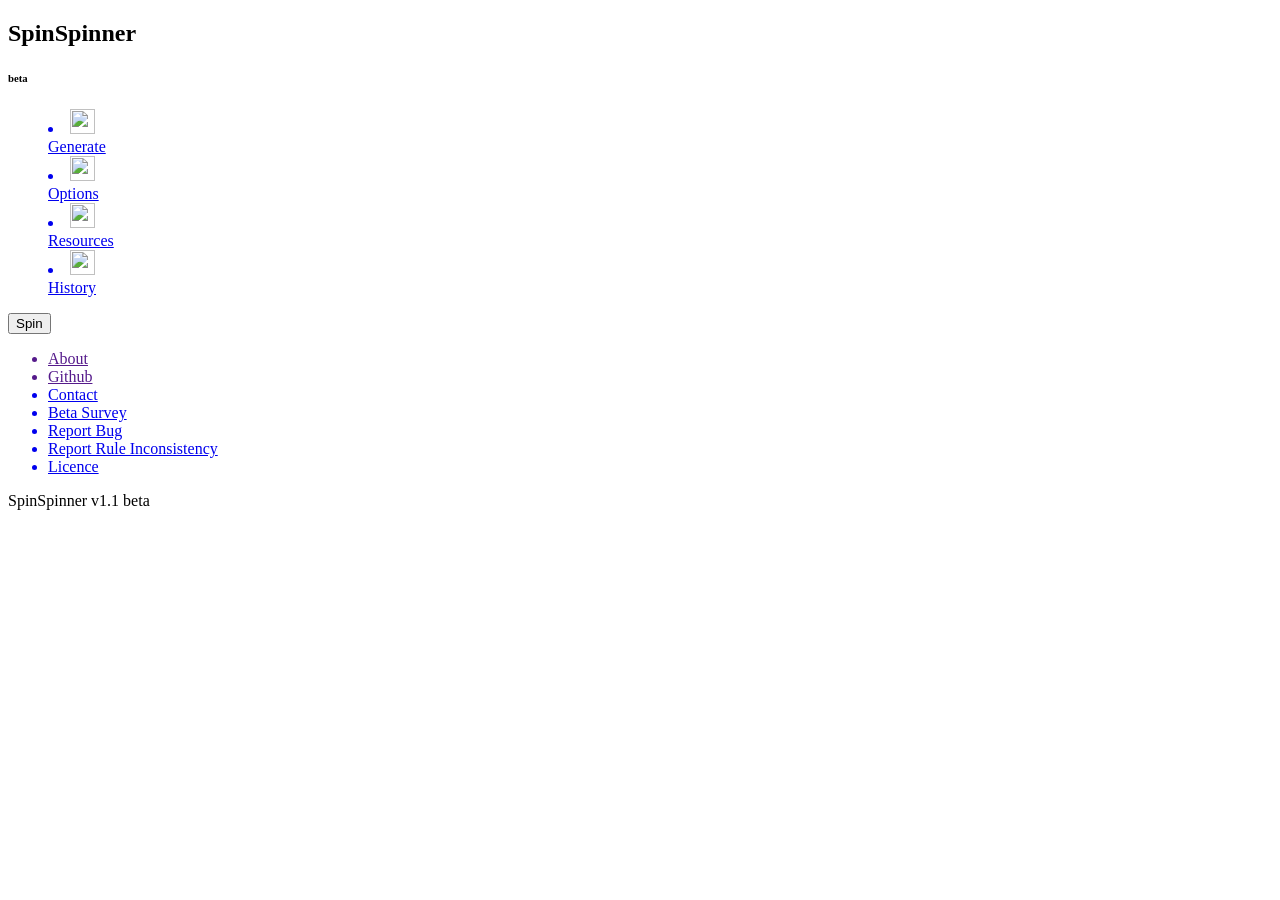
==== public/index.html @ 3d38c046 "first commit" ====
<!DOCTYPE html>
<html>
  <head>
    <meta http-equiv="Content-Type" content="text/html; charset=UTF-8">
    <meta name="viewport" content="width-device-width, initial-scale=1.0">
    <link rel="icon" type="image/png" href="/assets/images/spinspinner_logo.png">
    <link rel="stylesheet" href="/assets/css/base.css">
    <link rel="stylesheet" href="/assets/css/spin.css">
    <script type="module" src="/js/app.js"></script>
    <title>SpinSpinner</title>
  </head>
  <body class="theme-light">
      <header class="top-bar">
        <h2>SpinSpinner</h2>
        <h6>beta</h6>
      </header>
      <div class="left-menu">
        <menu>
          <a href="/"><li class="menu-item">
            <img class="menu-icon" src="/assets/images/add_circle_white.svg" width="25" height="25">
            <div class="menu-text" href="#">Generate</div>
          </li></a>
          <a href="/options.html"><li class="menu-item">
            <img class="menu-icon" src="/assets/images/check_box_white.svg" width="25" height="25">
            <div class="menu-text" href="#">Options</div>
          </li></a>
          <a href="/resources.html"><li class="menu-item">
            <img class="menu-icon" src="/assets/images/book_2_white.svg" width="25" height="25">
            <div class="menu-text" href="#">Resources</div>
          </li></a>
          <a href="/history.html"><li class="menu-item">
            <img class="menu-icon" src="/assets/images/history_white.svg" width="25" height="25">
            <div class="menu-text" href="#">History</div>
          </li></a>
        </menu>
      </div>
      <div class="main-application-container place-center" id="mainapplicationcontainer">
      </div>
      <div class="spin-button-container">
        <button id="spinbutton">Spin</button>
      </div>
      <footer class="bottom-bar">
        <ul>
          <a href=""><li>About</li></a>
          <a href=""><li>Github</li></a>
          <a href="https://tally.so/r/BzlyL1"><li>Contact</li></a>
          <a href="https://tally.so/r/2ExpKe"><li>Beta Survey</li></a>
          <a href="https://tally.so/r/XxkaBz"><li>Report Bug</li></a>
          <a href="https://tally.so/r/VLAe16"><li>Report Rule Inconsistency</li></a>
          <a href="/assets/documents/LICENSE.txt"><li>Licence</li></a>
        </ul>
        <div class="footer-app-info">SpinSpinner v1.1 beta</div>
      </footer>
  </body>
</html>
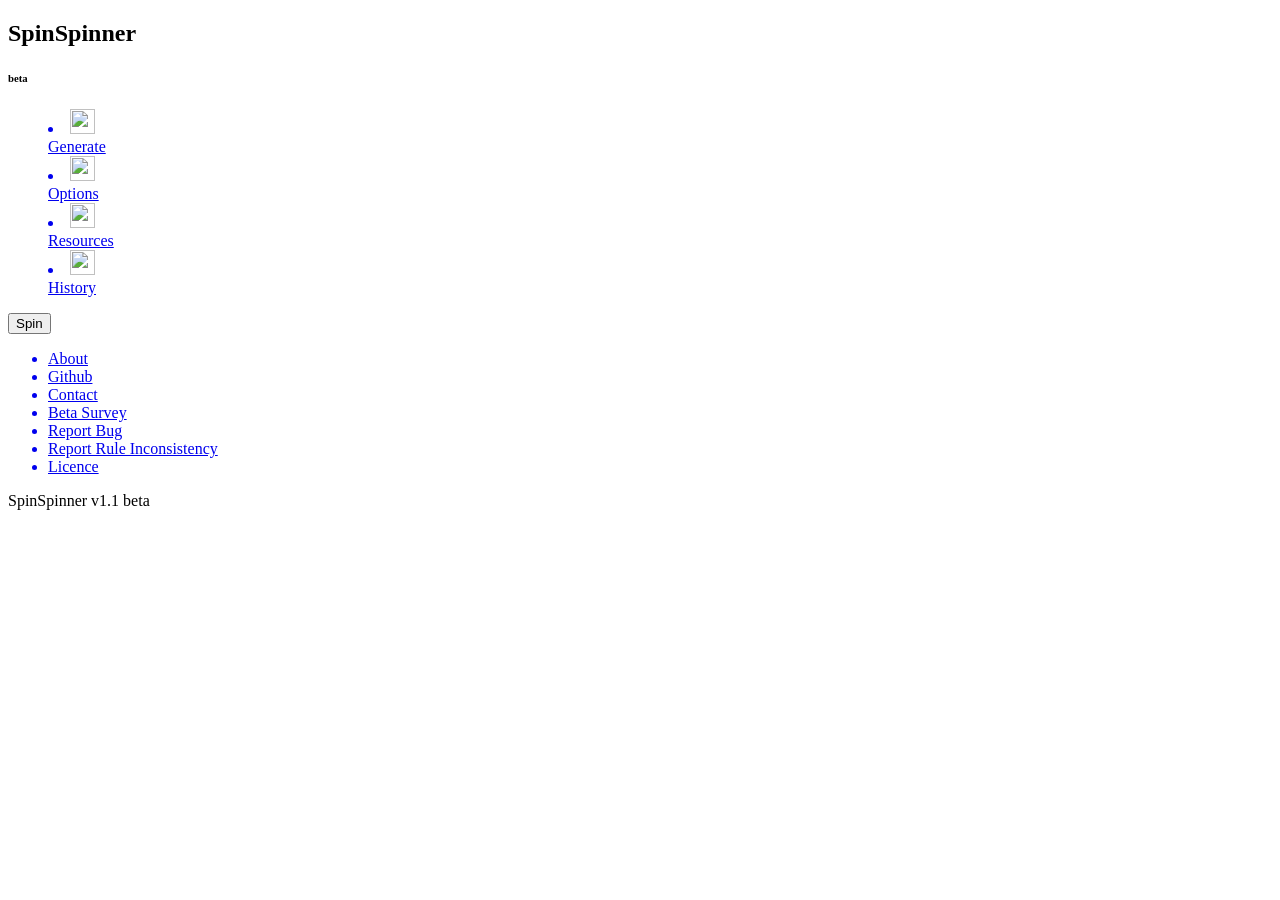
==== commit 474780aa: "icons match dark/light mode, and minor" ====
--- a/public/index.html
+++ b/public/index.html
@@ -17,19 +17,31 @@
       <div class="left-menu">
         <menu>
           <a href="/"><li class="menu-item">
-            <img class="menu-icon" src="/assets/images/add_circle_white.svg" width="25" height="25">
+            <picture class="menu-icon" >
+              <source srcset="/assets/images/add_circle_white.svg" media="(prefers-color-scheme: dark)">
+              <img src="/assets/images/add_circle_black.svg" width="25" height="25">
+            </picture>
             <div class="menu-text" href="#">Generate</div>
           </li></a>
           <a href="/options.html"><li class="menu-item">
-            <img class="menu-icon" src="/assets/images/check_box_white.svg" width="25" height="25">
+            <picture class="menu-icon" >
+              <source srcset="/assets/images/check_box_white.svg" media="(prefers-color-scheme: dark)">
+              <img src="/assets/images/check_box_black.svg" width="25" height="25">
+            </picture>
             <div class="menu-text" href="#">Options</div>
           </li></a>
           <a href="/resources.html"><li class="menu-item">
-            <img class="menu-icon" src="/assets/images/book_2_white.svg" width="25" height="25">
+            <picture class="menu-icon" >
+              <source srcset="/assets/images/book_2_white.svg" media="(prefers-color-scheme: dark)">
+              <img src="/assets/images/book_2_black.svg" width="25" height="25">
+            </picture>
             <div class="menu-text" href="#">Resources</div>
           </li></a>
           <a href="/history.html"><li class="menu-item">
-            <img class="menu-icon" src="/assets/images/history_white.svg" width="25" height="25">
+            <picture class="menu-icon" >
+              <source srcset="/assets/images/history_white.svg" media="(prefers-color-scheme: dark)">
+              <img src="/assets/images/history_black.svg" width="25" height="25">
+            </picture>
             <div class="menu-text" href="#">History</div>
           </li></a>
         </menu>
@@ -41,8 +53,8 @@
       </div>
       <footer class="bottom-bar">
         <ul>
-          <a href=""><li>About</li></a>
-          <a href=""><li>Github</li></a>
+          <a href="https://github.com/jsfischer343/spinspinner-webapp"><li>About</li></a>
+          <a href="https://github.com/jsfischer343/spinspinner-webapp"><li>Github</li></a>
           <a href="https://tally.so/r/BzlyL1"><li>Contact</li></a>
           <a href="https://tally.so/r/2ExpKe"><li>Beta Survey</li></a>
           <a href="https://tally.so/r/XxkaBz"><li>Report Bug</li></a>
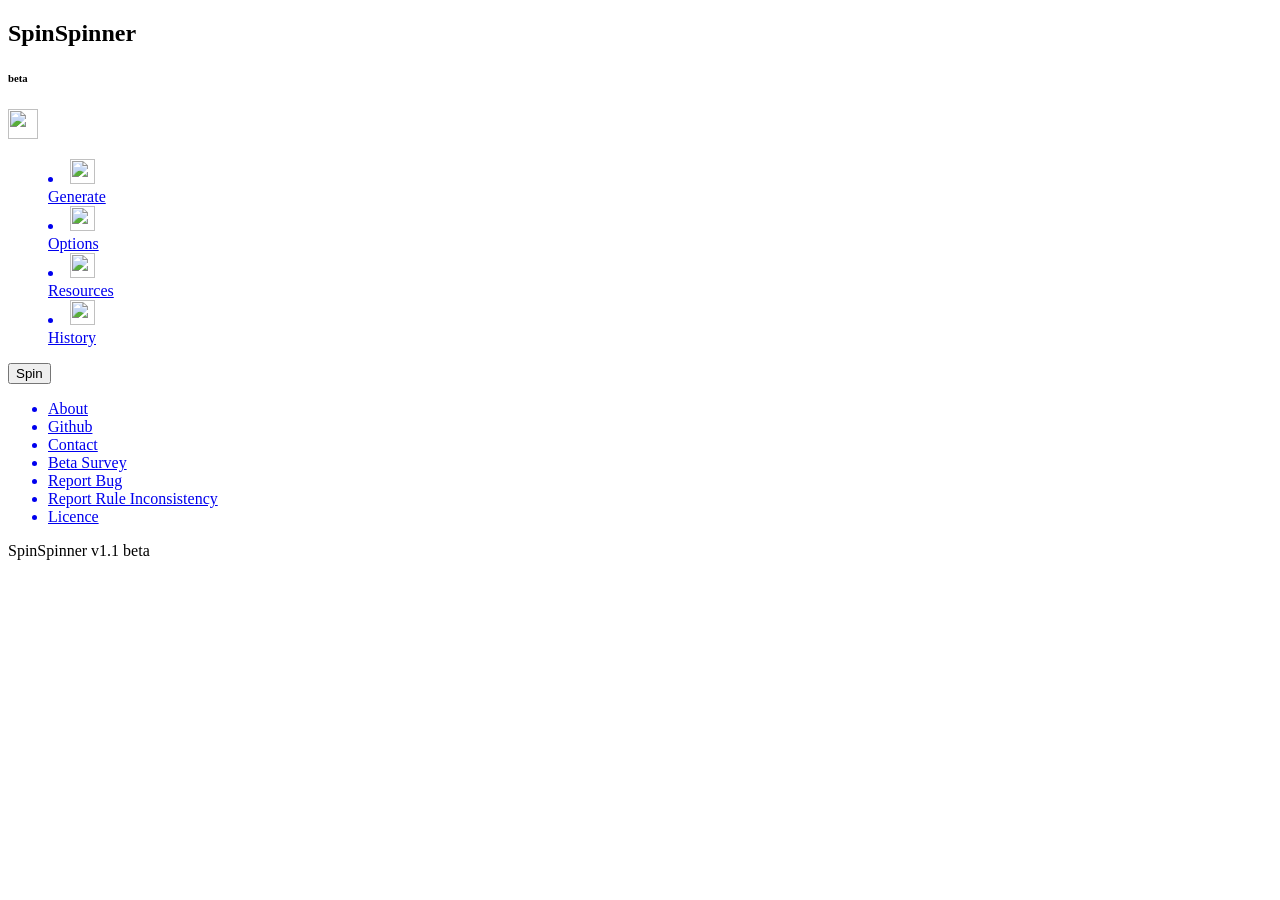
==== commit 30f5eafa: "added mobile responsive design, cleaned up css" ====
--- a/public/index.html
+++ b/public/index.html
@@ -2,66 +2,73 @@
 <html>
   <head>
     <meta http-equiv="Content-Type" content="text/html; charset=UTF-8">
-    <meta name="viewport" content="width-device-width, initial-scale=1.0">
-    <link rel="icon" type="image/png" href="/assets/images/spinspinner_logo.png">
+    <meta name="viewport" content="width=device-width, initial-scale=1.0">
+    <link rel="icon" type="image/webp" href="/assets/images/spinspinner_logo.webp">
     <link rel="stylesheet" href="/assets/css/base.css">
     <link rel="stylesheet" href="/assets/css/spin.css">
+    <script type="module" src="/js/mobile-menu.js"></script>
     <script type="module" src="/js/app.js"></script>
     <title>SpinSpinner</title>
   </head>
-  <body class="theme-light">
-      <header class="top-bar">
-        <h2>SpinSpinner</h2>
-        <h6>beta</h6>
-      </header>
-      <div class="left-menu">
-        <menu>
-          <a href="/"><li class="menu-item">
-            <picture class="menu-icon" >
-              <source srcset="/assets/images/add_circle_white.svg" media="(prefers-color-scheme: dark)">
-              <img src="/assets/images/add_circle_black.svg" width="25" height="25">
-            </picture>
-            <div class="menu-text" href="#">Generate</div>
-          </li></a>
-          <a href="/options.html"><li class="menu-item">
-            <picture class="menu-icon" >
-              <source srcset="/assets/images/check_box_white.svg" media="(prefers-color-scheme: dark)">
-              <img src="/assets/images/check_box_black.svg" width="25" height="25">
-            </picture>
-            <div class="menu-text" href="#">Options</div>
-          </li></a>
-          <a href="/resources.html"><li class="menu-item">
-            <picture class="menu-icon" >
-              <source srcset="/assets/images/book_2_white.svg" media="(prefers-color-scheme: dark)">
-              <img src="/assets/images/book_2_black.svg" width="25" height="25">
-            </picture>
-            <div class="menu-text" href="#">Resources</div>
-          </li></a>
-          <a href="/history.html"><li class="menu-item">
-            <picture class="menu-icon" >
-              <source srcset="/assets/images/history_white.svg" media="(prefers-color-scheme: dark)">
-              <img src="/assets/images/history_black.svg" width="25" height="25">
-            </picture>
-            <div class="menu-text" href="#">History</div>
-          </li></a>
-        </menu>
+  <body>
+    <header class="top-bar">
+      <h2>SpinSpinner</h2>
+      <h6>beta</h6>
+      <div class="mobile-menu-selector" id="mobile-menu-selector">
+        <picture>
+          <source srcset="/assets/images/menu_white.svg" media="(prefers-color-scheme: dark)" id="mobile-menu-selector-icon-dark">
+          <img src="/assets/images/menu_black.svg" width="30" height="30" id="mobile-menu-selector-icon-light">
+        </picture>
       </div>
-      <div class="main-application-container place-center" id="mainapplicationcontainer">
-      </div>
-      <div class="spin-button-container">
-        <button id="spinbutton">Spin</button>
-      </div>
-      <footer class="bottom-bar">
-        <ul>
-          <a href="https://github.com/jsfischer343/spinspinner-webapp"><li>About</li></a>
-          <a href="https://github.com/jsfischer343/spinspinner-webapp"><li>Github</li></a>
-          <a href="https://tally.so/r/BzlyL1"><li>Contact</li></a>
-          <a href="https://tally.so/r/2ExpKe"><li>Beta Survey</li></a>
-          <a href="https://tally.so/r/XxkaBz"><li>Report Bug</li></a>
-          <a href="https://tally.so/r/VLAe16"><li>Report Rule Inconsistency</li></a>
-          <a href="/assets/documents/LICENSE.txt"><li>Licence</li></a>
-        </ul>
-        <div class="footer-app-info">SpinSpinner v1.1 beta</div>
-      </footer>
+    </header>
+    <div class="menu-nav" id="menu-nav">
+      <menu>
+        <a href="/"><li class="menu-item">
+          <picture class="menu-icon" >
+            <source srcset="/assets/images/add_circle_white.svg" media="(prefers-color-scheme: dark)">
+            <img src="/assets/images/add_circle_black.svg" width="25" height="25">
+          </picture>
+          <div class="menu-text" href="#">Generate</div>
+        </li></a>
+        <a href="/options.html"><li class="menu-item">
+          <picture class="menu-icon" >
+            <source srcset="/assets/images/check_box_white.svg" media="(prefers-color-scheme: dark)">
+            <img src="/assets/images/check_box_black.svg" width="25" height="25">
+          </picture>
+          <div class="menu-text" href="#">Options</div>
+        </li></a>
+        <a href="/resources.html"><li class="menu-item">
+          <picture class="menu-icon" >
+            <source srcset="/assets/images/book_2_white.svg" media="(prefers-color-scheme: dark)">
+            <img src="/assets/images/book_2_black.svg" width="25" height="25">
+          </picture>
+          <div class="menu-text" href="#">Resources</div>
+        </li></a>
+        <a href="/history.html"><li class="menu-item">
+          <picture class="menu-icon" >
+            <source srcset="/assets/images/history_white.svg" media="(prefers-color-scheme: dark)">
+            <img src="/assets/images/history_black.svg" width="25" height="25">
+          </picture>
+          <div class="menu-text" href="#">History</div>
+        </li></a>
+      </menu>
+    </div>
+    <div class="main-application-container place-center" id="mainapplicationcontainer">
+    </div>
+    <div class="spin-button-container">
+      <button id="spinbutton">Spin</button>
+    </div>
+    <footer class="bottom-bar">
+      <ul>
+        <a href="https://github.com/jsfischer343/spinspinner-webapp"><li>About</li></a>
+        <a href="https://github.com/jsfischer343/spinspinner-webapp"><li>Github</li></a>
+        <a href="https://tally.so/r/BzlyL1"><li>Contact</li></a>
+        <a href="https://tally.so/r/2ExpKe"><li>Beta Survey</li></a>
+        <a href="https://tally.so/r/XxkaBz"><li>Report Bug</li></a>
+        <a href="https://tally.so/r/VLAe16"><li>Report Rule Inconsistency</li></a>
+        <a href="/assets/documents/LICENSE.txt"><li>Licence</li></a>
+      </ul>
+      <div class="footer-app-info">SpinSpinner v1.1 beta</div>
+    </footer>
   </body>
 </html>
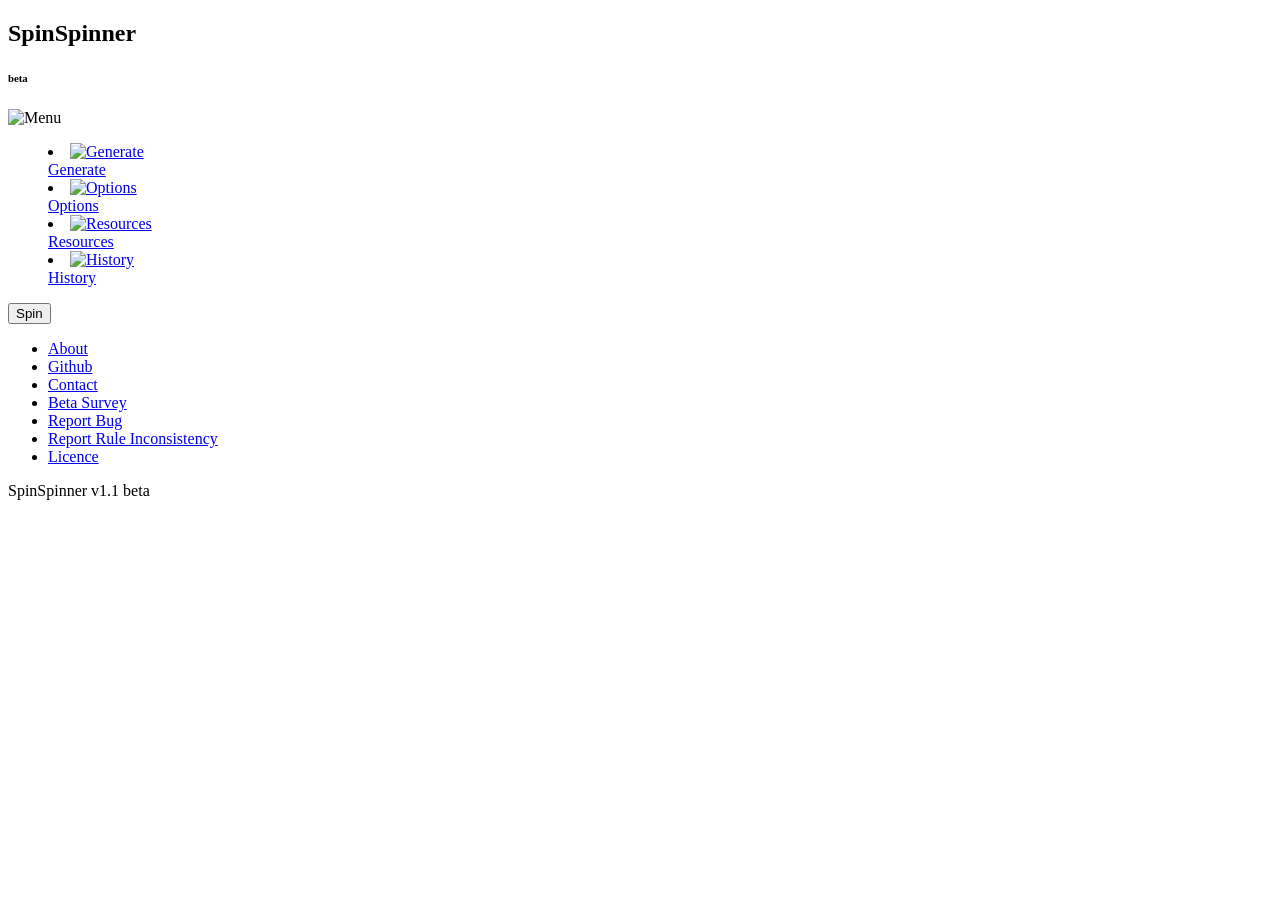
==== commit aeb382bb: "clarity changes" ====
--- a/public/index.html
+++ b/public/index.html
@@ -1,7 +1,7 @@
 <!DOCTYPE html>
 <html>
   <head>
-    <meta http-equiv="Content-Type" content="text/html; charset=UTF-8">
+    <meta charset="UTF-8">
     <meta name="viewport" content="width=device-width, initial-scale=1.0">
     <link rel="icon" type="image/webp" href="/assets/images/spinspinner_logo.webp">
     <link rel="stylesheet" href="/assets/css/base.css">
@@ -17,40 +17,40 @@
       <div class="mobile-menu-selector" id="mobile-menu-selector">
         <picture>
           <source srcset="/assets/images/menu_white.svg" media="(prefers-color-scheme: dark)" id="mobile-menu-selector-icon-dark">
-          <img src="/assets/images/menu_black.svg" width="30" height="30" id="mobile-menu-selector-icon-light">
+          <img src="/assets/images/menu_black.svg" width="30" height="30" id="mobile-menu-selector-icon-light" alt="Menu">
         </picture>
       </div>
     </header>
     <div class="menu-nav" id="menu-nav">
       <menu>
-        <a href="/"><li class="menu-item">
+        <li class="menu-item"><a href="/" class="menu-item">
           <picture class="menu-icon" >
             <source srcset="/assets/images/add_circle_white.svg" media="(prefers-color-scheme: dark)">
-            <img src="/assets/images/add_circle_black.svg" width="25" height="25">
+            <img src="/assets/images/add_circle_black.svg" width="25" height="25" alt="Generate">
           </picture>
-          <div class="menu-text" href="#">Generate</div>
-        </li></a>
-        <a href="/options.html"><li class="menu-item">
+          <div class="menu-text">Generate</div>
+        </a></li>
+        <li class="menu-item"><a href="/options.html" class="menu-item">
           <picture class="menu-icon" >
             <source srcset="/assets/images/check_box_white.svg" media="(prefers-color-scheme: dark)">
-            <img src="/assets/images/check_box_black.svg" width="25" height="25">
+            <img src="/assets/images/check_box_black.svg" width="25" height="25" alt="Options">
           </picture>
-          <div class="menu-text" href="#">Options</div>
-        </li></a>
-        <a href="/resources.html"><li class="menu-item">
+          <div class="menu-text">Options</div>
+        </a></li>
+        <li class="menu-item"><a href="/resources.html" class="menu-item">
           <picture class="menu-icon" >
             <source srcset="/assets/images/book_2_white.svg" media="(prefers-color-scheme: dark)">
-            <img src="/assets/images/book_2_black.svg" width="25" height="25">
+            <img src="/assets/images/book_2_black.svg" width="25" height="25" alt="Resources">
           </picture>
-          <div class="menu-text" href="#">Resources</div>
-        </li></a>
-        <a href="/history.html"><li class="menu-item">
+          <div class="menu-text">Resources</div>
+        </a></li>
+        <li class="menu-item"><a href="/history.html" class="menu-item">
           <picture class="menu-icon" >
             <source srcset="/assets/images/history_white.svg" media="(prefers-color-scheme: dark)">
-            <img src="/assets/images/history_black.svg" width="25" height="25">
+            <img src="/assets/images/history_black.svg" width="25" height="25" alt="History">
           </picture>
-          <div class="menu-text" href="#">History</div>
-        </li></a>
+          <div class="menu-text">History</div>
+        </a></li>
       </menu>
     </div>
     <div class="main-application-container place-center" id="mainapplicationcontainer">
@@ -60,13 +60,13 @@
     </div>
     <footer class="bottom-bar">
       <ul>
-        <a href="https://github.com/jsfischer343/spinspinner-webapp"><li>About</li></a>
-        <a href="https://github.com/jsfischer343/spinspinner-webapp"><li>Github</li></a>
-        <a href="https://tally.so/r/BzlyL1"><li>Contact</li></a>
-        <a href="https://tally.so/r/2ExpKe"><li>Beta Survey</li></a>
-        <a href="https://tally.so/r/XxkaBz"><li>Report Bug</li></a>
-        <a href="https://tally.so/r/VLAe16"><li>Report Rule Inconsistency</li></a>
-        <a href="/assets/documents/LICENSE.txt"><li>Licence</li></a>
+        <li><a href="https://github.com/jsfischer343/spinspinner-webapp">About</a></li>
+        <li><a href="https://github.com/jsfischer343/spinspinner-webapp">Github</a></li>
+        <li><a href="https://tally.so/r/BzlyL1">Contact</a></li>
+        <li><a href="https://tally.so/r/2ExpKe">Beta Survey</a></li>
+        <li><a href="https://tally.so/r/XxkaBz">Report Bug</a></li>
+        <li><a href="https://tally.so/r/VLAe16">Report Rule Inconsistency</a></li>
+        <li><a href="/assets/documents/LICENSE.txt">Licence</a></li>
       </ul>
       <div class="footer-app-info">SpinSpinner v1.1 beta</div>
     </footer>
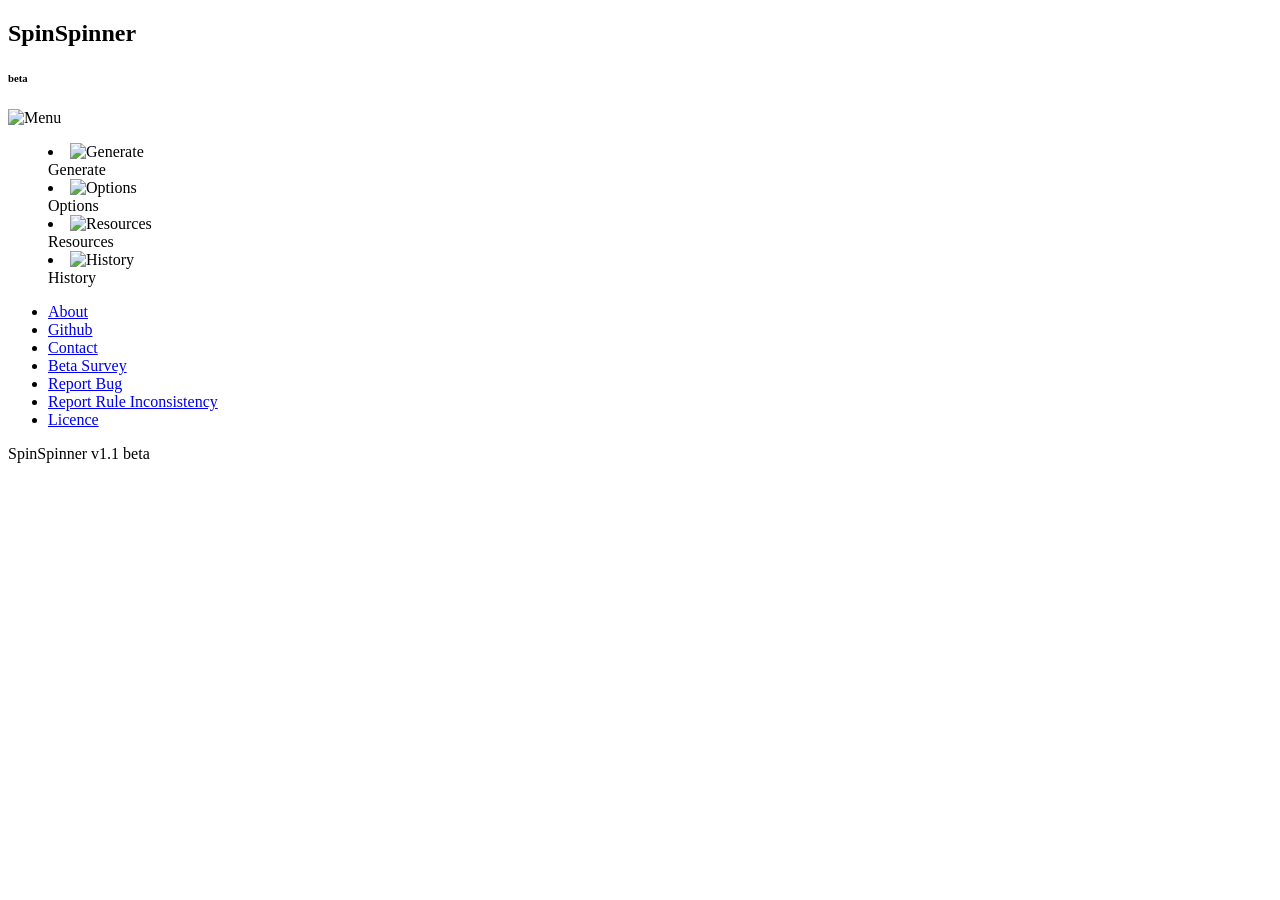
==== commit 09b98382: "port to single page application" ====
--- a/public/index.html
+++ b/public/index.html
@@ -6,8 +6,9 @@
     <link rel="icon" type="image/webp" href="/assets/images/spinspinner_logo.webp">
     <link rel="stylesheet" href="/assets/css/base.css">
     <link rel="stylesheet" href="/assets/css/spin.css">
-    <script type="module" src="/js/mobile-menu.js"></script>
-    <script type="module" src="/js/app.js"></script>
+    <link rel="stylesheet" href="/assets/css/history.css">
+    <link rel="stylesheet" href="/assets/css/options.css">
+    <link rel="stylesheet" href="/assets/css/resources.css">
     <title>SpinSpinner</title>
   </head>
   <body>
@@ -23,40 +24,37 @@
     </header>
     <div class="menu-nav" id="menu-nav">
       <menu>
-        <li class="menu-item"><a href="/" class="menu-item">
+        <li class="menu-item" id="menu-item-generate" onclick="changeMainApplicationContent('generate')">
           <picture class="menu-icon" >
             <source srcset="/assets/images/add_circle_white.svg" media="(prefers-color-scheme: dark)">
             <img src="/assets/images/add_circle_black.svg" width="25" height="25" alt="Generate">
           </picture>
           <div class="menu-text">Generate</div>
-        </a></li>
-        <li class="menu-item"><a href="/options.html" class="menu-item">
+        </li>
+        <li class="menu-item" id="menu-item-options" onclick="changeMainApplicationContent('options')">
           <picture class="menu-icon" >
             <source srcset="/assets/images/check_box_white.svg" media="(prefers-color-scheme: dark)">
             <img src="/assets/images/check_box_black.svg" width="25" height="25" alt="Options">
           </picture>
           <div class="menu-text">Options</div>
-        </a></li>
-        <li class="menu-item"><a href="/resources.html" class="menu-item">
+        </li>
+        <li class="menu-item" id="menu-item-resources" onclick="changeMainApplicationContent('resources')">
           <picture class="menu-icon" >
             <source srcset="/assets/images/book_2_white.svg" media="(prefers-color-scheme: dark)">
             <img src="/assets/images/book_2_black.svg" width="25" height="25" alt="Resources">
           </picture>
           <div class="menu-text">Resources</div>
         </a></li>
-        <li class="menu-item"><a href="/history.html" class="menu-item">
+        <li class="menu-item" id="menu-item-history" onclick="changeMainApplicationContent('history')">
           <picture class="menu-icon" >
             <source srcset="/assets/images/history_white.svg" media="(prefers-color-scheme: dark)">
             <img src="/assets/images/history_black.svg" width="25" height="25" alt="History">
           </picture>
           <div class="menu-text">History</div>
-        </a></li>
+        </li>
       </menu>
     </div>
     <div class="main-application-container place-center" id="mainapplicationcontainer">
-    </div>
-    <div class="spin-button-container">
-      <button id="spinbutton">Spin</button>
     </div>
     <footer class="bottom-bar">
       <ul>
@@ -70,5 +68,11 @@
       </ul>
       <div class="footer-app-info">SpinSpinner v1.1 beta</div>
     </footer>
+    <script type="module" src="/js/app.js"></script>
+    <script type="module" src="/js/utils/mobile-menu.js"></script>
+    <script type="module" src="/js/pages/generate.js"></script>
+    <script type="module" src="/js/pages/options.js"></script>
+    <script type="module" src="/js/pages/resources.js"></script>
+    <script type="module" src="/js/pages/history.js"></script>
   </body>
 </html>
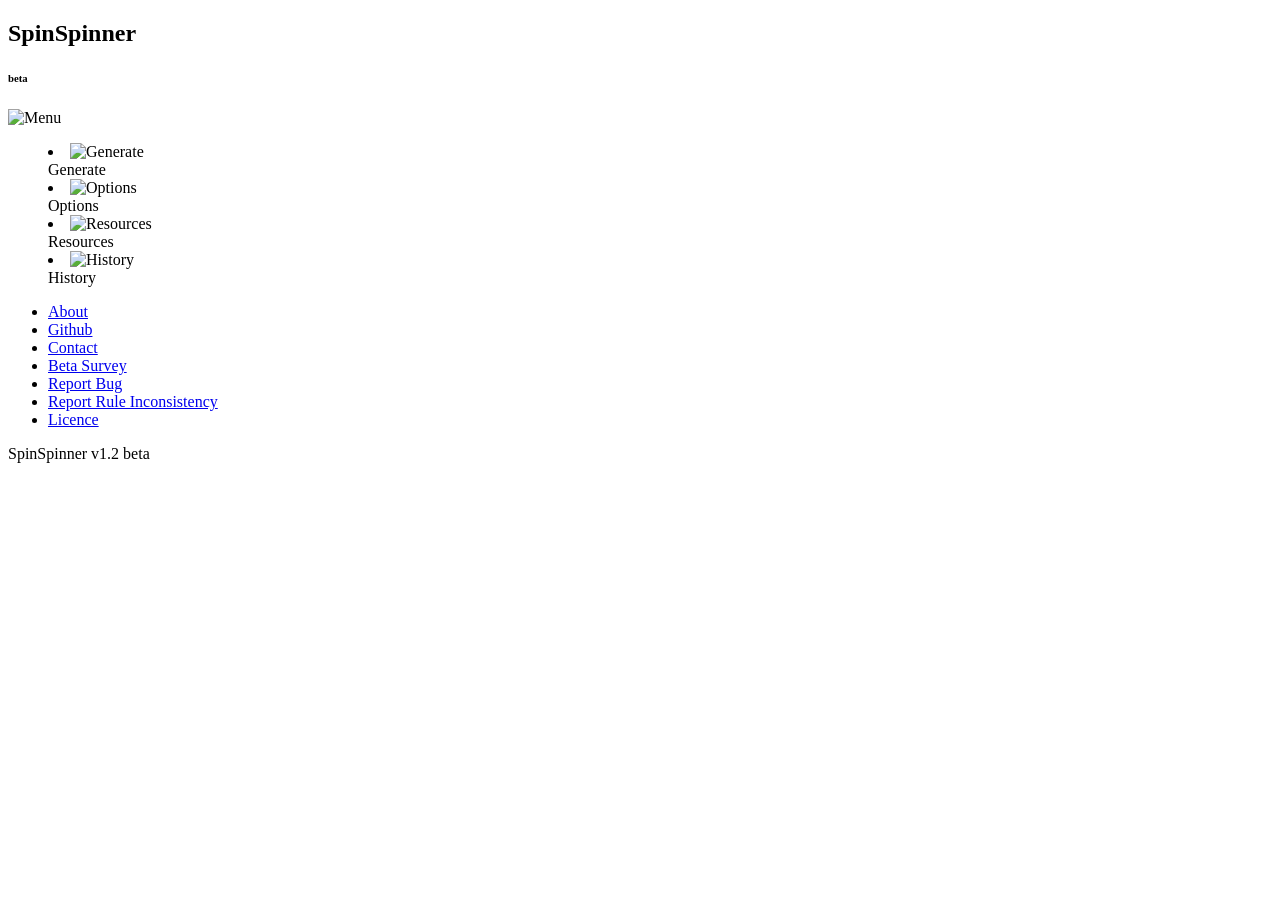
==== commit f81442cb: "update version number" ====
--- a/public/index.html
+++ b/public/index.html
@@ -66,7 +66,7 @@
         <li><a href="https://tally.so/r/VLAe16">Report Rule Inconsistency</a></li>
         <li><a href="/assets/documents/LICENSE.txt">Licence</a></li>
       </ul>
-      <div class="footer-app-info">SpinSpinner v1.1 beta</div>
+      <div class="footer-app-info">SpinSpinner v1.2 beta</div>
     </footer>
     <script type="module" src="/js/app.js"></script>
     <script type="module" src="/js/utils/mobile-menu.js"></script>
